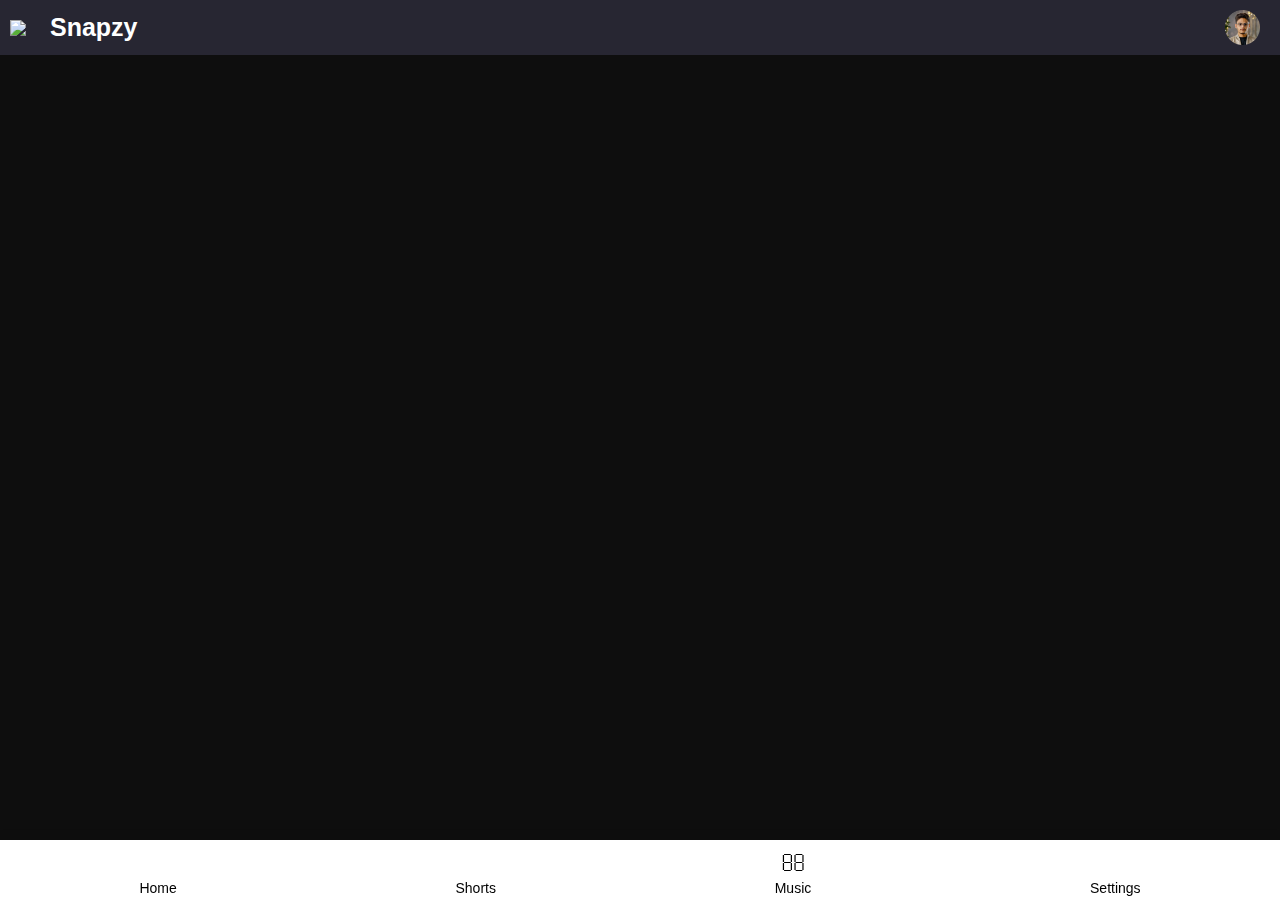
==== shorts.html @ 7f43548d "Add files via upload" ====
<!DOCTYPE html>
<html lang="en">

<head>
    <meta charset="UTF-8">
    <meta name="viewport" content="width=device-width, initial-scale=1.0">
    <link rel="icon" href="/media/pro.png" type="image/x-icon">
    <title>Snapzy</title>
    <link rel="stylesheet" href="/css/styles.css">
    <link rel="stylesheet" href="/css/font-style.css">
</head>

<body>
    <header>
        <img src="/media/logo.png">
        <h1>Snapzy</h1>
        <div class="nav-pro-container">
            <div class="pro">
                <img src="/media/pro.png" alt="User Profile" id="openRegister">
            </div>
        </div>
    </header>

    <div id="shortsContainer">
        <div id="shortsList"></div>
    </div>

    <!--Footer icons Home, library, playlist, settins -->
    <div class="mobile-footer">
        <div class="footer-item">
            <a href="index.html" class="fa fa-home"></a>
            <p>Home</p>
        </div>
        <div class="footer-item">
            <a href="shorts.html" class="fa fa-play-circle"></a>
            <p>Shorts</p>
        </div>
        <div class="footer-item">
            <a href="#music" class="fa fa-music"></a>
            <p>Music</p>
        </div>
        <div class="footer-item">
            <a href="#settings-popup" id="footer-set-btn" class="fa fa-cog"></a>
            <p>Settings</p>
        </div>
    </div>
    <!------------Shorts---------->
    <script>
        let currentIndex = 0;
        let players = [];
    
        // Load YouTube API
        function loadYouTubeAPI() {
            const tag = document.createElement('script');
            tag.src = "https://www.youtube.com/iframe_api";
            document.body.appendChild(tag);
        }
    
        // YouTube API callback
        function onYouTubeIframeAPIReady() {
            fetchYouTubeShorts();
        }
    
        async function fetchYouTubeShorts() {
            const apiKey = "AIzaSyCZvjOvisP6rWfj-1r4QE9LRswuH4ak4x4";
            const url = `https://www.googleapis.com/youtube/v3/search?part=snippet&q=shorts&type=video&maxResults=10&videoDuration=short&key=${apiKey}`;
    
            try {
                const response = await fetch(url);
                const data = await response.json();
                if (data.items && data.items.length > 0) {
                    renderShorts(data.items);
                } else {
                    document.getElementById("shortsList").innerHTML = "<p>No shorts found.</p>";
                }
            } catch (error) {
                console.error("API error:", error);
            }
        }
    
        function renderShorts(videos) {
            const container = document.getElementById("shortsList");
            container.innerHTML = "";
            players = [];
    
            videos.forEach((video, index) => {
                const videoId = video.id.videoId;
                const div = document.createElement("div");
                div.className = "short-item";
    
                const iframe = document.createElement("div");
                iframe.id = `player${index}`;
                div.appendChild(iframe);
                container.appendChild(div);
    
                // Player creation
                const player = new YT.Player(`player${index}`, {
                    videoId: videoId,
                    playerVars: {
                        autoplay: 0,
                        controls: 1,
                        rel: 0,
                        showinfo: 0,
                    },
                    events: {
                        onReady: () => {
                            if (index === 0) player.playVideo();
                        }
                    }
                });
    
                players.push(player);
            });
        }
    
        function scrollToShort(index) {
            if (index < 0 || index >= players.length) return;
    
            document.getElementById(`player${index}`).parentElement.scrollIntoView({
                behavior: "smooth",
                block: "start"
            });
    
            // Pause all
            players.forEach((p, i) => {
                try {
                    if (i === index) {
                        p.playVideo();
                    } else {
                        p.pauseVideo();
                    }
                } catch (e) {}
            });
    
            currentIndex = index;
        }
    
        document.addEventListener("keydown", function (event) {
            if (event.key === "ArrowDown") {
                scrollToShort(currentIndex + 1);
            } else if (event.key === "ArrowUp") {
                scrollToShort(currentIndex - 1);
            }
        });
    
        // Load YouTube API on DOM Ready
        document.addEventListener("DOMContentLoaded", () => {
            loadYouTubeAPI();
        });
    </script>
    
    

    <script src="/js/mp4.js"></script>
    <script src="/js/footer-popup.js"></script>

    <script>
        if (window.jQuery) {
            delete window.jQuery;
        }
    </script>
    <script src="https://code.jquery.com/jquery-3.6.4.min.js"></script>

</body>

</html>
---- css/styles.css ----
/* General Styles */

* {
    box-sizing: border-box;
    font-family: Arial, sans-serif;
}

body {
    font-family: Arial, sans-serif;
    margin: 0;
    padding: 0;
    height: 100%;
    background-color: rgba(0, 0, 0, 0.945);
    color: rgb(255, 255, 255);
    overflow: auto;
    overflow-y: scroll;
}

/* Header Styles */
header {
    background-color: #272632;
    width: 100%;
    top: 0;
    color: #fff;
    padding: 10px;
    display: flex;
    position: fixed;
    align-items: center;
    z-index: 2;
    justify-content: space-between;
    /* Elements ko evenly space karega */
}

header img {
    width: 40px;
}

header h1 {
    margin: 0;
    font-size: 25px;
}

.nav-pro-container {
    display: flex;
    align-items: center;
    margin-left: auto;
    /* Moves nav and profile image to the right */
}

nav {
    display: flex;
    padding: 0 10px;
}

nav a {
    color: #000;
    text-decoration: none;
    margin-left: 10px;
    border-radius: 7px 0;
    background-color: #fff;
    padding: 5px 13px;
}

nav a:hover {
    color: #fff;
    background-color: #0033ff;
}

.pro {
    cursor: pointer;
    display: flex;
    align-items: center;
}

.pro img {
    width: 35px;
    margin-left: 10px;
    margin-right: 10px;
}

@media (max-width: 768px) {
    nav a {
        display: none;
    }
}

/*-----Footer icons Home, library, playlist, settins -----*/
.mobile-footer {
    position: fixed;
    display: flex;
    bottom: -1px;
    left: 0;
    width: 100%;
    background: #fff;
    justify-content: space-around;
    align-items: center;
    padding: 10px 0;
    box-shadow: 0 -2px 10px rgba(0, 0, 0, 0.1);
    z-index: 2;
}

.footer-item {
    text-align: center;
    color: #000;
    font-size: 14px;
}

.footer-item a {
    text-decoration: none;
    color: #000;
    font-size: 25px;
    margin-bottom: 0px;
}

.footer-item p {
    margin-top: 5px;
    margin-bottom: -5px;
}

.popup {
    display: none;
    position: fixed;
    top: 305px;
    right: -30px;
    transform: translate(-50%, -50%);
    background: #222;
    color: white;
    padding: 20px;
    border-radius: 8px;
    box-shadow: 0px 0px 10px rgba(0, 0, 0, 0.5);
    z-index: 1000;
}

/* --------Mobile Only----------- */
@media (min-width: 768px) {
    .mobile-footer {
        display: 1;
    }

    .popup {
        width: 350px;
        max-width: 100%;
        margin-top: 10%;
        left: 180px;
    }

    .control-knob {
        display: inline-block;
        margin: 8px;
    }

    .equalizer-slider {
        display: flex;
        flex-direction: column;
        text-align: center;
        align-items: center;
    }

}

/* --------------Footer Styles------------------ */
.footer-container {
    background-color: #272632;
    color: #fff;
    padding: 30 0px;
    margin-bottom: 0px;
    text-align: center;
    font-family: Arial, sans-serif;
}

.footer-bottom {
    display: flex;
    flex-direction: column;
    align-items: center;
    justify-content: center;
    border-top: 2px solid #0033ff;
    border-bottom: 2px solid #0033ff;
    padding-top: 20px;
    padding-bottom: 20px;
    position: relative;
}

.social-icons {
    display: flex;
    gap: 35px;
    margin: 10px 0;
    font-size: 24px;
    transition: color 0.3s;
}

.social-icon {
    color: #fff;
}

.social-icon:hover {
    color: #0033ff;
}

.copyright {
    font-size: 14px;
    text-align: center;
    color: #696161;
}

.back-to-top {
    background-color: #0033ff;
    color: #fff;
    border: none;
    border-radius: 50%;
    width: 40px;
    height: 40px;
    font-size: 20px;
    cursor: pointer;
    position: fixed;
    bottom: 20px;
    right: 20px;
    display: none;
    transition: opacity 0.3s;
}

.back-to-top:hover {
    background-color: #fff;
    color: #ff8c00;
}

@media (max-width: 768px) {
    .footer-container {
        margin-bottom: 0px;
        padding: 0 0px;
    }

    .copyright {
        white-space: normal;
        word-wrap: break-word;
        max-width: 80%;
        margin: 0 auto;
    }
}

/* --------------Popup botton settins-----------------*/
#settings-popup {
    position: fixed;
    top: 0;
    left: 0;
    width: 100%;
    height: 100%;
    background: rgba(0, 0, 0, 0.7);
    display: none;
    justify-content: center;
    align-items: center;
    z-index: 999;
}

.popup-content {
    background: white;
    padding: 20px;
    border-radius: 10px;
    width: 90%;
    max-width: 300px;
    text-align: center;
}


/* --------------mp4-----------------*/
#searchContainer {
    position: relative;
    max-width: auto;
    display: flex;
    margin: 20px;
    margin-top: 90px;
    justify-content: center;
}

#searchQuery {
    width: 65%;
    padding: 10px 15px;
    border-radius: 25px;
    border: 1px solid #ccc;
    font-size: 16px;
}

#searchButton {
    background: transparent;
    border: none;
    color: rgb(0, 0, 0);
    padding: 10px;
    border-radius: 50%;
    cursor: pointer;
    margin-left: -40px;
    display: flex;
    width: 40px;
    height: 40px;
}

#searchButton i {
    font-size: 18px;
}

.searchResults {
    text-align: center;
}

#videoResults {
    position: relative;
    text-align: center;
    margin-top: 20px;
    margin: 20px;
}

iframe {
    width: 60%;
    height: 400px;
    border-radius: 10px;
    box-shadow: 0px 4px 10px rgba(255, 255, 255, 0.2);
}

.video-overlay {
    position: absolute;
    top: 0;
    left: 0;
    width: 10%;
    height: 10%;
    background: rgba(0, 0, 0, 0.6);
    display: flex;
    justify-content: center;
    align-items: center;
    color: white;
    font-size: 20px;
}

.video-item {
    display: flex;
    align-items: center;
    margin: 10px 50px;
    cursor: pointer;
}

.video-item img {
    width: 120px;
    height: 80px;
    margin-right: 10px;
    border-radius: 5px;
}

.video-item p {
    text-align: left;
    font-size: 14px;
    color: rgb(255, 255, 255);
}

#loadMoreBtn {
    display: none;
    background-color: #007bff;
    color: white;
    padding: 6px;
    cursor: pointer;
    border-radius: 20px;
    margin: 20px auto;
    display: block;
}

#loadMoreBtn:hover {
    background-color: #0056b3;
    color: black;
}

@media (max-width: 768px) {
    #searchQuery {
        width: 100%;
    }

    iframe {
        width: 100%;
        height: 600px;
        max-height: 100%;
    }

    .video-item {
        align-items: start;
        margin: 10px 0;
    }

    .video-item p {
        max-height: 67px;
        overflow: hidden;
        margin-top: 5px;
    }
}

/* --------------Shorts-----------------*/
#shortsContainer {
    width: 100%;
    max-width: 400px;
    overflow-y: scroll;
    height: auto;
    border-radius: 10px;
    color: white;
    padding: 10px;
    text-align: center;
    margin: 50px auto;
}

#shortsList {
    display: flex;
    flex-direction: column;
    align-items: center;
    scroll-snap-type: y mandatory;
}

.short-item {
    margin-bottom: 20px;
    width: 100%;
    scroll-snap-align: center;
}
---- css/font-style.css ----
/*!
 *  Font Awesome 4.7.0 by @davegandy - http://fontawesome.io - @fontawesome
 *  License - http://fontawesome.io/license (Font: SIL OFL 1.1, CSS: MIT License)
 */
 @font-face {
    font-family: 'FontAwesome';
    src: url('/fonts/fontawesome-webfont.eot?v=4.7.0');
    src: url('/fonts/fontawesome-webfont.eot?#iefix&v=4.7.0') format('embedded-opentype'), 
         url('/fonts/fontawesome-webfont.woff2') format('woff2'), 
         url('./fonts/fontawesome-webfont.woff') format('woff'), 
         url('/fonts/fontawesome-webfont.ttf') format('truetype'), 
         url('./fonts/fontawesome-webfont.svg?v=4.7.0#fontawesomeregular') format('svg');
    font-weight: normal;
    font-style: normal
}

.fa {
    display: inline-block;
    font: normal normal normal 14px/1 FontAwesome;
    font-size: inherit;
    text-rendering: auto;
    -webkit-font-smoothing: antialiased;
    -moz-osx-font-smoothing: grayscale
}

.fa-lg {
    font-size: 1.33333333em;
    line-height: .75em;
    vertical-align: -15%
}

.fa-2x {
    font-size: 2em
}

.fa-3x {
    font-size: 3em
}

.fa-4x {
    font-size: 4em
}

.fa-5x {
    font-size: 5em
}

.fa-fw {
    width: 1.28571429em;
    text-align: center
}

.fa-ul {
    padding-left: 0;
    margin-left: 2.14285714em;
    list-style-type: none
}

.fa-ul>li {
    position: relative
}

.fa-li {
    position: absolute;
    left: -2.14285714em;
    width: 2.14285714em;
    top: .14285714em;
    text-align: center
}

.fa-li.fa-lg {
    left: -1.85714286em
}

.fa-border {
    padding: .2em .25em .15em;
    border: solid .08em #eee;
    border-radius: .1em
}

.fa-pull-left {
    float: left
}

.fa-pull-right {
    float: right
}

.fa.fa-pull-left {
    margin-right: .3em
}

.fa.fa-pull-right {
    margin-left: .3em
}

.pull-right {
    float: right
}

.pull-left {
    float: left
}

.fa.pull-left {
    margin-right: .3em
}

.fa.pull-right {
    margin-left: .3em
}

.fa-spin {
    -webkit-animation: fa-spin 2s infinite linear;
    animation: fa-spin 2s infinite linear
}

.fa-pulse {
    -webkit-animation: fa-spin 1s infinite steps(8);
    animation: fa-spin 1s infinite steps(8)
}

@-webkit-keyframes fa-spin {
    0% {
        -webkit-transform: rotate(0deg);
        transform: rotate(0deg)
    }

    100% {
        -webkit-transform: rotate(359deg);
        transform: rotate(359deg)
    }
}

@keyframes fa-spin {
    0% {
        -webkit-transform: rotate(0deg);
        transform: rotate(0deg)
    }

    100% {
        -webkit-transform: rotate(359deg);
        transform: rotate(359deg)
    }
}

.fa-rotate-90 {
    -ms-filter: "progid:DXImageTransform.Microsoft.BasicImage(rotation=1)";
    -webkit-transform: rotate(90deg);
    -ms-transform: rotate(90deg);
    transform: rotate(90deg)
}

.fa-rotate-180 {
    -ms-filter: "progid:DXImageTransform.Microsoft.BasicImage(rotation=2)";
    -webkit-transform: rotate(180deg);
    -ms-transform: rotate(180deg);
    transform: rotate(180deg)
}

.fa-rotate-270 {
    -ms-filter: "progid:DXImageTransform.Microsoft.BasicImage(rotation=3)";
    -webkit-transform: rotate(270deg);
    -ms-transform: rotate(270deg);
    transform: rotate(270deg)
}

.fa-flip-horizontal {
    -ms-filter: "progid:DXImageTransform.Microsoft.BasicImage(rotation=0, mirror=1)";
    -webkit-transform: scale(-1, 1);
    -ms-transform: scale(-1, 1);
    transform: scale(-1, 1)
}

.fa-flip-vertical {
    -ms-filter: "progid:DXImageTransform.Microsoft.BasicImage(rotation=2, mirror=1)";
    -webkit-transform: scale(1, -1);
    -ms-transform: scale(1, -1);
    transform: scale(1, -1)
}

:root .fa-rotate-90,
:root .fa-rotate-180,
:root .fa-rotate-270,
:root .fa-flip-horizontal,
:root .fa-flip-vertical {
    filter: none
}

.fa-stack {
    position: relative;
    display: inline-block;
    width: 2em;
    height: 2em;
    line-height: 2em;
    vertical-align: middle
}

.fa-stack-1x,
.fa-stack-2x {
    position: absolute;
    left: 0;
    width: 100%;
    text-align: center
}

.fa-stack-1x {
    line-height: inherit
}

.fa-stack-2x {
    font-size: 2em
}

.fa-inverse {
    color: #fff
}

.fa-glass:before {
    content: "\f000"
}

.fa-music:before {
    content: "\f001"
}

.fa-search:before {
    content: "\f002"
}

.fa-envelope-o:before {
    content: "\f003"
}

.fa-heart:before {
    content: "\f004"
}

.fa-star:before {
    content: "\f005"
}

.fa-star-o:before {
    content: "\f006"
}

.fa-user:before {
    content: "\f007"
}

.fa-film:before {
    content: "\f008"
}

.fa-th-large:before {
    content: "\f009"
}

.fa-th:before {
    content: "\f00a"
}

.fa-th-list:before {
    content: "\f00b"
}

.fa-check:before {
    content: "\f00c"
}

.fa-remove:before,
.fa-close:before,
.fa-times:before {
    content: "\f00d"
}

.fa-search-plus:before {
    content: "\f00e"
}

.fa-search-minus:before {
    content: "\f010"
}

.fa-power-off:before {
    content: "\f011"
}

.fa-signal:before {
    content: "\f012"
}

.fa-gear:before,
.fa-cog:before {
    content: "\f013"
}

.fa-trash-o:before {
    content: "\f014"
}

.fa-home:before {
    content: "\f015"
}

.fa-file-o:before {
    content: "\f016"
}

.fa-clock-o:before {
    content: "\f017"
}

.fa-road:before {
    content: "\f018"
}

.fa-download:before {
    content: "\f019"
}

.fa-arrow-circle-o-down:before {
    content: "\f01a"
}

.fa-arrow-circle-o-up:before {
    content: "\f01b"
}

.fa-inbox:before {
    content: "\f01c"
}

.fa-play-circle-o:before {
    content: "\f01d"
}

.fa-rotate-right:before,
.fa-repeat:before {
    content: "\f01e"
}

.fa-refresh:before {
    content: "\f021"
}

.fa-list-alt:before {
    content: "\f022"
}

.fa-lock:before {
    content: "\f023"
}

.fa-flag:before {
    content: "\f024"
}

.fa-headphones:before {
    content: "\f025"
}

.fa-volume-off:before {
    content: "\f026"
}

.fa-volume-down:before {
    content: "\f027"
}

.fa-volume-up:before {
    content: "\f028"
}

.fa-qrcode:before {
    content: "\f029"
}

.fa-barcode:before {
    content: "\f02a"
}

.fa-tag:before {
    content: "\f02b"
}

.fa-tags:before {
    content: "\f02c"
}

.fa-book:before {
    content: "\f02d"
}

.fa-bookmark:before {
    content: "\f02e"
}

.fa-print:before {
    content: "\f02f"
}

.fa-camera:before {
    content: "\f030"
}

.fa-font:before {
    content: "\f031"
}

.fa-bold:before {
    content: "\f032"
}

.fa-italic:before {
    content: "\f033"
}

.fa-text-height:before {
    content: "\f034"
}

.fa-text-width:before {
    content: "\f035"
}

.fa-align-left:before {
    content: "\f036"
}

.fa-align-center:before {
    content: "\f037"
}

.fa-align-right:before {
    content: "\f038"
}

.fa-align-justify:before {
    content: "\f039"
}

.fa-list:before {
    content: "\f03a"
}

.fa-dedent:before,
.fa-outdent:before {
    content: "\f03b"
}

.fa-indent:before {
    content: "\f03c"
}

.fa-video-camera:before {
    content: "\f03d"
}

.fa-photo:before,
.fa-image:before,
.fa-picture-o:before {
    content: "\f03e"
}

.fa-pencil:before {
    content: "\f040"
}

.fa-map-marker:before {
    content: "\f041"
}

.fa-adjust:before {
    content: "\f042"
}

.fa-tint:before {
    content: "\f043"
}

.fa-edit:before,
.fa-pencil-square-o:before {
    content: "\f044"
}

.fa-share-square-o:before {
    content: "\f045"
}

.fa-check-square-o:before {
    content: "\f046"
}

.fa-arrows:before {
    content: "\f047"
}

.fa-step-backward:before {
    content: "\f048"
}

.fa-fast-backward:before {
    content: "\f049"
}

.fa-backward:before {
    content: "\f04a"
}

.fa-play:before {
    content: "\f04b"
}

.fa-pause:before {
    content: "\f04c"
}

.fa-stop:before {
    content: "\f04d"
}

.fa-forward:before {
    content: "\f04e"
}

.fa-fast-forward:before {
    content: "\f050"
}

.fa-step-forward:before {
    content: "\f051"
}

.fa-eject:before {
    content: "\f052"
}

.fa-chevron-left:before {
    content: "\f053"
}

.fa-chevron-right:before {
    content: "\f054"
}

.fa-plus-circle:before {
    content: "\f055"
}

.fa-minus-circle:before {
    content: "\f056"
}

.fa-times-circle:before {
    content: "\f057"
}

.fa-check-circle:before {
    content: "\f058"
}

.fa-question-circle:before {
    content: "\f059"
}

.fa-info-circle:before {
    content: "\f05a"
}

.fa-crosshairs:before {
    content: "\f05b"
}

.fa-times-circle-o:before {
    content: "\f05c"
}

.fa-check-circle-o:before {
    content: "\f05d"
}

.fa-ban:before {
    content: "\f05e"
}

.fa-arrow-left:before {
    content: "\f060"
}

.fa-arrow-right:before {
    content: "\f061"
}

.fa-arrow-up:before {
    content: "\f062"
}

.fa-arrow-down:before {
    content: "\f063"
}

.fa-mail-forward:before,
.fa-share:before {
    content: "\f064"
}

.fa-expand:before {
    content: "\f065"
}

.fa-compress:before {
    content: "\f066"
}

.fa-plus:before {
    content: "\f067"
}

.fa-minus:before {
    content: "\f068"
}

.fa-asterisk:before {
    content: "\f069"
}

.fa-exclamation-circle:before {
    content: "\f06a"
}

.fa-gift:before {
    content: "\f06b"
}

.fa-leaf:before {
    content: "\f06c"
}

.fa-fire:before {
    content: "\f06d"
}

.fa-eye:before {
    content: "\f06e"
}

.fa-eye-slash:before {
    content: "\f070"
}

.fa-warning:before,
.fa-exclamation-triangle:before {
    content: "\f071"
}

.fa-plane:before {
    content: "\f072"
}

.fa-calendar:before {
    content: "\f073"
}

.fa-random:before {
    content: "\f074"
}

.fa-comment:before {
    content: "\f075"
}

.fa-magnet:before {
    content: "\f076"
}

.fa-chevron-up:before {
    content: "\f077"
}

.fa-chevron-down:before {
    content: "\f078"
}

.fa-retweet:before {
    content: "\f079"
}

.fa-shopping-cart:before {
    content: "\f07a"
}

.fa-folder:before {
    content: "\f07b"
}

.fa-folder-open:before {
    content: "\f07c"
}

.fa-arrows-v:before {
    content: "\f07d"
}

.fa-arrows-h:before {
    content: "\f07e"
}

.fa-bar-chart-o:before,
.fa-bar-chart:before {
    content: "\f080"
}

.fa-twitter-square:before {
    content: "\f081"
}

.fa-facebook-square:before {
    content: "\f082"
}

.fa-camera-retro:before {
    content: "\f083"
}

.fa-key:before {
    content: "\f084"
}

.fa-gears:before,
.fa-cogs:before {
    content: "\f085"
}

.fa-comments:before {
    content: "\f086"
}

.fa-thumbs-o-up:before {
    content: "\f087"
}

.fa-thumbs-o-down:before {
    content: "\f088"
}

.fa-star-half:before {
    content: "\f089"
}

.fa-heart-o:before {
    content: "\f08a"
}

.fa-sign-out:before {
    content: "\f08b"
}

.fa-linkedin-square:before {
    content: "\f08c"
}

.fa-thumb-tack:before {
    content: "\f08d"
}

.fa-external-link:before {
    content: "\f08e"
}

.fa-sign-in:before {
    content: "\f090"
}

.fa-trophy:before {
    content: "\f091"
}

.fa-github-square:before {
    content: "\f092"
}

.fa-upload:before {
    content: "\f093"
}

.fa-lemon-o:before {
    content: "\f094"
}

.fa-phone:before {
    content: "\f095"
}

.fa-square-o:before {
    content: "\f096"
}

.fa-bookmark-o:before {
    content: "\f097"
}

.fa-phone-square:before {
    content: "\f098"
}

.fa-twitter:before {
    content: "\f099"
}

.fa-facebook-f:before,
.fa-facebook:before {
    content: "\f09a"
}

.fa-github:before {
    content: "\f09b"
}

.fa-unlock:before {
    content: "\f09c"
}

.fa-credit-card:before {
    content: "\f09d"
}

.fa-feed:before,
.fa-rss:before {
    content: "\f09e"
}

.fa-hdd-o:before {
    content: "\f0a0"
}

.fa-bullhorn:before {
    content: "\f0a1"
}

.fa-bell:before {
    content: "\f0f3"
}

.fa-certificate:before {
    content: "\f0a3"
}

.fa-hand-o-right:before {
    content: "\f0a4"
}

.fa-hand-o-left:before {
    content: "\f0a5"
}

.fa-hand-o-up:before {
    content: "\f0a6"
}

.fa-hand-o-down:before {
    content: "\f0a7"
}

.fa-arrow-circle-left:before {
    content: "\f0a8"
}

.fa-arrow-circle-right:before {
    content: "\f0a9"
}

.fa-arrow-circle-up:before {
    content: "\f0aa"
}

.fa-arrow-circle-down:before {
    content: "\f0ab"
}

.fa-globe:before {
    content: "\f0ac"
}

.fa-wrench:before {
    content: "\f0ad"
}

.fa-tasks:before {
    content: "\f0ae"
}

.fa-filter:before {
    content: "\f0b0"
}

.fa-briefcase:before {
    content: "\f0b1"
}

.fa-arrows-alt:before {
    content: "\f0b2"
}

.fa-group:before,
.fa-users:before {
    content: "\f0c0"
}

.fa-chain:before,
.fa-link:before {
    content: "\f0c1"
}

.fa-cloud:before {
    content: "\f0c2"
}

.fa-flask:before {
    content: "\f0c3"
}

.fa-cut:before,
.fa-scissors:before {
    content: "\f0c4"
}

.fa-copy:before,
.fa-files-o:before {
    content: "\f0c5"
}

.fa-paperclip:before {
    content: "\f0c6"
}

.fa-save:before,
.fa-floppy-o:before {
    content: "\f0c7"
}

.fa-square:before {
    content: "\f0c8"
}

.fa-navicon:before,
.fa-reorder:before,
.fa-bars:before {
    content: "\f0c9"
}

.fa-list-ul:before {
    content: "\f0ca"
}

.fa-list-ol:before {
    content: "\f0cb"
}

.fa-strikethrough:before {
    content: "\f0cc"
}

.fa-underline:before {
    content: "\f0cd"
}

.fa-table:before {
    content: "\f0ce"
}

.fa-magic:before {
    content: "\f0d0"
}

.fa-truck:before {
    content: "\f0d1"
}

.fa-pinterest:before {
    content: "\f0d2"
}

.fa-pinterest-square:before {
    content: "\f0d3"
}

.fa-google-plus-square:before {
    content: "\f0d4"
}

.fa-google-plus:before {
    content: "\f0d5"
}

.fa-money:before {
    content: "\f0d6"
}

.fa-caret-down:before {
    content: "\f0d7"
}

.fa-caret-up:before {
    content: "\f0d8"
}

.fa-caret-left:before {
    content: "\f0d9"
}

.fa-caret-right:before {
    content: "\f0da"
}

.fa-columns:before {
    content: "\f0db"
}

.fa-unsorted:before,
.fa-sort:before {
    content: "\f0dc"
}

.fa-sort-down:before,
.fa-sort-desc:before {
    content: "\f0dd"
}

.fa-sort-up:before,
.fa-sort-asc:before {
    content: "\f0de"
}

.fa-envelope:before {
    content: "\f0e0"
}

.fa-linkedin:before {
    content: "\f0e1"
}

.fa-rotate-left:before,
.fa-undo:before {
    content: "\f0e2"
}

.fa-legal:before,
.fa-gavel:before {
    content: "\f0e3"
}

.fa-dashboard:before,
.fa-tachometer:before {
    content: "\f0e4"
}

.fa-comment-o:before {
    content: "\f0e5"
}

.fa-comments-o:before {
    content: "\f0e6"
}

.fa-flash:before,
.fa-bolt:before {
    content: "\f0e7"
}

.fa-sitemap:before {
    content: "\f0e8"
}

.fa-umbrella:before {
    content: "\f0e9"
}

.fa-paste:before,
.fa-clipboard:before {
    content: "\f0ea"
}

.fa-lightbulb-o:before {
    content: "\f0eb"
}

.fa-exchange:before {
    content: "\f0ec"
}

.fa-cloud-download:before {
    content: "\f0ed"
}

.fa-cloud-upload:before {
    content: "\f0ee"
}

.fa-user-md:before {
    content: "\f0f0"
}

.fa-stethoscope:before {
    content: "\f0f1"
}

.fa-suitcase:before {
    content: "\f0f2"
}

.fa-bell-o:before {
    content: "\f0a2"
}

.fa-coffee:before {
    content: "\f0f4"
}

.fa-cutlery:before {
    content: "\f0f5"
}

.fa-file-text-o:before {
    content: "\f0f6"
}

.fa-building-o:before {
    content: "\f0f7"
}

.fa-hospital-o:before {
    content: "\f0f8"
}

.fa-ambulance:before {
    content: "\f0f9"
}

.fa-medkit:before {
    content: "\f0fa"
}

.fa-fighter-jet:before {
    content: "\f0fb"
}

.fa-beer:before {
    content: "\f0fc"
}

.fa-h-square:before {
    content: "\f0fd"
}

.fa-plus-square:before {
    content: "\f0fe"
}

.fa-angle-double-left:before {
    content: "\f100"
}

.fa-angle-double-right:before {
    content: "\f101"
}

.fa-angle-double-up:before {
    content: "\f102"
}

.fa-angle-double-down:before {
    content: "\f103"
}

.fa-angle-left:before {
    content: "\f104"
}

.fa-angle-right:before {
    content: "\f105"
}

.fa-angle-up:before {
    content: "\f106"
}

.fa-angle-down:before {
    content: "\f107"
}

.fa-desktop:before {
    content: "\f108"
}

.fa-laptop:before {
    content: "\f109"
}

.fa-tablet:before {
    content: "\f10a"
}

.fa-mobile-phone:before,
.fa-mobile:before {
    content: "\f10b"
}

.fa-circle-o:before {
    content: "\f10c"
}

.fa-quote-left:before {
    content: "\f10d"
}

.fa-quote-right:before {
    content: "\f10e"
}

.fa-spinner:before {
    content: "\f110"
}

.fa-circle:before {
    content: "\f111"
}

.fa-mail-reply:before,
.fa-reply:before {
    content: "\f112"
}

.fa-github-alt:before {
    content: "\f113"
}

.fa-folder-o:before {
    content: "\f114"
}

.fa-folder-open-o:before {
    content: "\f115"
}

.fa-smile-o:before {
    content: "\f118"
}

.fa-frown-o:before {
    content: "\f119"
}

.fa-meh-o:before {
    content: "\f11a"
}

.fa-gamepad:before {
    content: "\f11b"
}

.fa-keyboard-o:before {
    content: "\f11c"
}

.fa-flag-o:before {
    content: "\f11d"
}

.fa-flag-checkered:before {
    content: "\f11e"
}

.fa-terminal:before {
    content: "\f120"
}

.fa-code:before {
    content: "\f121"
}

.fa-mail-reply-all:before,
.fa-reply-all:before {
    content: "\f122"
}

.fa-star-half-empty:before,
.fa-star-half-full:before,
.fa-star-half-o:before {
    content: "\f123"
}

.fa-location-arrow:before {
    content: "\f124"
}

.fa-crop:before {
    content: "\f125"
}

.fa-code-fork:before {
    content: "\f126"
}

.fa-unlink:before,
.fa-chain-broken:before {
    content: "\f127"
}

.fa-question:before {
    content: "\f128"
}

.fa-info:before {
    content: "\f129"
}

.fa-exclamation:before {
    content: "\f12a"
}

.fa-superscript:before {
    content: "\f12b"
}

.fa-subscript:before {
    content: "\f12c"
}

.fa-eraser:before {
    content: "\f12d"
}

.fa-puzzle-piece:before {
    content: "\f12e"
}

.fa-microphone:before {
    content: "\f130"
}

.fa-microphone-slash:before {
    content: "\f131"
}

.fa-shield:before {
    content: "\f132"
}

.fa-calendar-o:before {
    content: "\f133"
}

.fa-fire-extinguisher:before {
    content: "\f134"
}

.fa-rocket:before {
    content: "\f135"
}

.fa-maxcdn:before {
    content: "\f136"
}

.fa-chevron-circle-left:before {
    content: "\f137"
}

.fa-chevron-circle-right:before {
    content: "\f138"
}

.fa-chevron-circle-up:before {
    content: "\f139"
}

.fa-chevron-circle-down:before {
    content: "\f13a"
}

.fa-html5:before {
    content: "\f13b"
}

.fa-css3:before {
    content: "\f13c"
}

.fa-anchor:before {
    content: "\f13d"
}

.fa-unlock-alt:before {
    content: "\f13e"
}

.fa-bullseye:before {
    content: "\f140"
}

.fa-ellipsis-h:before {
    content: "\f141"
}

.fa-ellipsis-v:before {
    content: "\f142"
}

.fa-rss-square:before {
    content: "\f143"
}

.fa-play-circle:before {
    content: "\f144"
}

.fa-ticket:before {
    content: "\f145"
}

.fa-minus-square:before {
    content: "\f146"
}

.fa-minus-square-o:before {
    content: "\f147"
}

.fa-level-up:before {
    content: "\f148"
}

.fa-level-down:before {
    content: "\f149"
}

.fa-check-square:before {
    content: "\f14a"
}

.fa-pencil-square:before {
    content: "\f14b"
}

.fa-external-link-square:before {
    content: "\f14c"
}

.fa-share-square:before {
    content: "\f14d"
}

.fa-compass:before {
    content: "\f14e"
}

.fa-toggle-down:before,
.fa-caret-square-o-down:before {
    content: "\f150"
}

.fa-toggle-up:before,
.fa-caret-square-o-up:before {
    content: "\f151"
}

.fa-toggle-right:before,
.fa-caret-square-o-right:before {
    content: "\f152"
}

.fa-euro:before,
.fa-eur:before {
    content: "\f153"
}

.fa-gbp:before {
    content: "\f154"
}

.fa-dollar:before,
.fa-usd:before {
    content: "\f155"
}

.fa-rupee:before,
.fa-inr:before {
    content: "\f156"
}

.fa-cny:before,
.fa-rmb:before,
.fa-yen:before,
.fa-jpy:before {
    content: "\f157"
}

.fa-ruble:before,
.fa-rouble:before,
.fa-rub:before {
    content: "\f158"
}

.fa-won:before,
.fa-krw:before {
    content: "\f159"
}

.fa-bitcoin:before,
.fa-btc:before {
    content: "\f15a"
}

.fa-file:before {
    content: "\f15b"
}

.fa-file-text:before {
    content: "\f15c"
}

.fa-sort-alpha-asc:before {
    content: "\f15d"
}

.fa-sort-alpha-desc:before {
    content: "\f15e"
}

.fa-sort-amount-asc:before {
    content: "\f160"
}

.fa-sort-amount-desc:before {
    content: "\f161"
}

.fa-sort-numeric-asc:before {
    content: "\f162"
}

.fa-sort-numeric-desc:before {
    content: "\f163"
}

.fa-thumbs-up:before {
    content: "\f164"
}

.fa-thumbs-down:before {
    content: "\f165"
}

.fa-youtube-square:before {
    content: "\f166"
}

.fa-youtube:before {
    content: "\f167"
}

.fa-xing:before {
    content: "\f168"
}

.fa-xing-square:before {
    content: "\f169"
}

.fa-youtube-play:before {
    content: "\f16a"
}

.fa-dropbox:before {
    content: "\f16b"
}

.fa-stack-overflow:before {
    content: "\f16c"
}

.fa-instagram:before {
    content: "\f16d"
}

.fa-flickr:before {
    content: "\f16e"
}

.fa-adn:before {
    content: "\f170"
}

.fa-bitbucket:before {
    content: "\f171"
}

.fa-bitbucket-square:before {
    content: "\f172"
}

.fa-tumblr:before {
    content: "\f173"
}

.fa-tumblr-square:before {
    content: "\f174"
}

.fa-long-arrow-down:before {
    content: "\f175"
}

.fa-long-arrow-up:before {
    content: "\f176"
}

.fa-long-arrow-left:before {
    content: "\f177"
}

.fa-long-arrow-right:before {
    content: "\f178"
}

.fa-apple:before {
    content: "\f179"
}

.fa-windows:before {
    content: "\f17a"
}

.fa-android:before {
    content: "\f17b"
}

.fa-linux:before {
    content: "\f17c"
}

.fa-dribbble:before {
    content: "\f17d"
}

.fa-skype:before {
    content: "\f17e"
}

.fa-foursquare:before {
    content: "\f180"
}

.fa-trello:before {
    content: "\f181"
}

.fa-female:before {
    content: "\f182"
}

.fa-male:before {
    content: "\f183"
}

.fa-gittip:before,
.fa-gratipay:before {
    content: "\f184"
}

.fa-sun-o:before {
    content: "\f185"
}

.fa-moon-o:before {
    content: "\f186"
}

.fa-archive:before {
    content: "\f187"
}

.fa-bug:before {
    content: "\f188"
}

.fa-vk:before {
    content: "\f189"
}

.fa-weibo:before {
    content: "\f18a"
}

.fa-renren:before {
    content: "\f18b"
}

.fa-pagelines:before {
    content: "\f18c"
}

.fa-stack-exchange:before {
    content: "\f18d"
}

.fa-arrow-circle-o-right:before {
    content: "\f18e"
}

.fa-arrow-circle-o-left:before {
    content: "\f190"
}

.fa-toggle-left:before,
.fa-caret-square-o-left:before {
    content: "\f191"
}

.fa-dot-circle-o:before {
    content: "\f192"
}

.fa-wheelchair:before {
    content: "\f193"
}

.fa-vimeo-square:before {
    content: "\f194"
}

.fa-turkish-lira:before,
.fa-try:before {
    content: "\f195"
}

.fa-plus-square-o:before {
    content: "\f196"
}

.fa-space-shuttle:before {
    content: "\f197"
}

.fa-slack:before {
    content: "\f198"
}

.fa-envelope-square:before {
    content: "\f199"
}

.fa-wordpress:before {
    content: "\f19a"
}

.fa-openid:before {
    content: "\f19b"
}

.fa-institution:before,
.fa-bank:before,
.fa-university:before {
    content: "\f19c"
}

.fa-mortar-board:before,
.fa-graduation-cap:before {
    content: "\f19d"
}

.fa-yahoo:before {
    content: "\f19e"
}

.fa-google:before {
    content: "\f1a0"
}

.fa-reddit:before {
    content: "\f1a1"
}

.fa-reddit-square:before {
    content: "\f1a2"
}

.fa-stumbleupon-circle:before {
    content: "\f1a3"
}

.fa-stumbleupon:before {
    content: "\f1a4"
}

.fa-delicious:before {
    content: "\f1a5"
}

.fa-digg:before {
    content: "\f1a6"
}

.fa-pied-piper-pp:before {
    content: "\f1a7"
}

.fa-pied-piper-alt:before {
    content: "\f1a8"
}

.fa-drupal:before {
    content: "\f1a9"
}

.fa-joomla:before {
    content: "\f1aa"
}

.fa-language:before {
    content: "\f1ab"
}

.fa-fax:before {
    content: "\f1ac"
}

.fa-building:before {
    content: "\f1ad"
}

.fa-child:before {
    content: "\f1ae"
}

.fa-paw:before {
    content: "\f1b0"
}

.fa-spoon:before {
    content: "\f1b1"
}

.fa-cube:before {
    content: "\f1b2"
}

.fa-cubes:before {
    content: "\f1b3"
}

.fa-behance:before {
    content: "\f1b4"
}

.fa-behance-square:before {
    content: "\f1b5"
}

.fa-steam:before {
    content: "\f1b6"
}

.fa-steam-square:before {
    content: "\f1b7"
}

.fa-recycle:before {
    content: "\f1b8"
}

.fa-automobile:before,
.fa-car:before {
    content: "\f1b9"
}

.fa-cab:before,
.fa-taxi:before {
    content: "\f1ba"
}

.fa-tree:before {
    content: "\f1bb"
}

.fa-spotify:before {
    content: "\f1bc"
}

.fa-deviantart:before {
    content: "\f1bd"
}

.fa-soundcloud:before {
    content: "\f1be"
}

.fa-database:before {
    content: "\f1c0"
}

.fa-file-pdf-o:before {
    content: "\f1c1"
}

.fa-file-word-o:before {
    content: "\f1c2"
}

.fa-file-excel-o:before {
    content: "\f1c3"
}

.fa-file-powerpoint-o:before {
    content: "\f1c4"
}

.fa-file-photo-o:before,
.fa-file-picture-o:before,
.fa-file-image-o:before {
    content: "\f1c5"
}

.fa-file-zip-o:before,
.fa-file-archive-o:before {
    content: "\f1c6"
}

.fa-file-sound-o:before,
.fa-file-audio-o:before {
    content: "\f1c7"
}

.fa-file-movie-o:before,
.fa-file-video-o:before {
    content: "\f1c8"
}

.fa-file-code-o:before {
    content: "\f1c9"
}

.fa-vine:before {
    content: "\f1ca"
}

.fa-codepen:before {
    content: "\f1cb"
}

.fa-jsfiddle:before {
    content: "\f1cc"
}

.fa-life-bouy:before,
.fa-life-buoy:before,
.fa-life-saver:before,
.fa-support:before,
.fa-life-ring:before {
    content: "\f1cd"
}

.fa-circle-o-notch:before {
    content: "\f1ce"
}

.fa-ra:before,
.fa-resistance:before,
.fa-rebel:before {
    content: "\f1d0"
}

.fa-ge:before,
.fa-empire:before {
    content: "\f1d1"
}

.fa-git-square:before {
    content: "\f1d2"
}

.fa-git:before {
    content: "\f1d3"
}

.fa-y-combinator-square:before,
.fa-yc-square:before,
.fa-hacker-news:before {
    content: "\f1d4"
}

.fa-tencent-weibo:before {
    content: "\f1d5"
}

.fa-qq:before {
    content: "\f1d6"
}

.fa-wechat:before,
.fa-weixin:before {
    content: "\f1d7"
}

.fa-send:before,
.fa-paper-plane:before {
    content: "\f1d8"
}

.fa-send-o:before,
.fa-paper-plane-o:before {
    content: "\f1d9"
}

.fa-history:before {
    content: "\f1da"
}

.fa-circle-thin:before {
    content: "\f1db"
}

.fa-header:before {
    content: "\f1dc"
}

.fa-paragraph:before {
    content: "\f1dd"
}

.fa-sliders:before {
    content: "\f1de"
}

.fa-share-alt:before {
    content: "\f1e0"
}

.fa-share-alt-square:before {
    content: "\f1e1"
}

.fa-bomb:before {
    content: "\f1e2"
}

.fa-soccer-ball-o:before,
.fa-futbol-o:before {
    content: "\f1e3"
}

.fa-tty:before {
    content: "\f1e4"
}

.fa-binoculars:before {
    content: "\f1e5"
}

.fa-plug:before {
    content: "\f1e6"
}

.fa-slideshare:before {
    content: "\f1e7"
}

.fa-twitch:before {
    content: "\f1e8"
}

.fa-yelp:before {
    content: "\f1e9"
}

.fa-newspaper-o:before {
    content: "\f1ea"
}

.fa-wifi:before {
    content: "\f1eb"
}

.fa-calculator:before {
    content: "\f1ec"
}

.fa-paypal:before {
    content: "\f1ed"
}

.fa-google-wallet:before {
    content: "\f1ee"
}

.fa-cc-visa:before {
    content: "\f1f0"
}

.fa-cc-mastercard:before {
    content: "\f1f1"
}

.fa-cc-discover:before {
    content: "\f1f2"
}

.fa-cc-amex:before {
    content: "\f1f3"
}

.fa-cc-paypal:before {
    content: "\f1f4"
}

.fa-cc-stripe:before {
    content: "\f1f5"
}

.fa-bell-slash:before {
    content: "\f1f6"
}

.fa-bell-slash-o:before {
    content: "\f1f7"
}

.fa-trash:before {
    content: "\f1f8"
}

.fa-copyright:before {
    content: "\f1f9"
}

.fa-at:before {
    content: "\f1fa"
}

.fa-eyedropper:before {
    content: "\f1fb"
}

.fa-paint-brush:before {
    content: "\f1fc"
}

.fa-birthday-cake:before {
    content: "\f1fd"
}

.fa-area-chart:before {
    content: "\f1fe"
}

.fa-pie-chart:before {
    content: "\f200"
}

.fa-line-chart:before {
    content: "\f201"
}

.fa-lastfm:before {
    content: "\f202"
}

.fa-lastfm-square:before {
    content: "\f203"
}

.fa-toggle-off:before {
    content: "\f204"
}

.fa-toggle-on:before {
    content: "\f205"
}

.fa-bicycle:before {
    content: "\f206"
}

.fa-bus:before {
    content: "\f207"
}

.fa-ioxhost:before {
    content: "\f208"
}

.fa-angellist:before {
    content: "\f209"
}

.fa-cc:before {
    content: "\f20a"
}

.fa-shekel:before,
.fa-sheqel:before,
.fa-ils:before {
    content: "\f20b"
}

.fa-meanpath:before {
    content: "\f20c"
}

.fa-buysellads:before {
    content: "\f20d"
}

.fa-connectdevelop:before {
    content: "\f20e"
}

.fa-dashcube:before {
    content: "\f210"
}

.fa-forumbee:before {
    content: "\f211"
}

.fa-leanpub:before {
    content: "\f212"
}

.fa-sellsy:before {
    content: "\f213"
}

.fa-shirtsinbulk:before {
    content: "\f214"
}

.fa-simplybuilt:before {
    content: "\f215"
}

.fa-skyatlas:before {
    content: "\f216"
}

.fa-cart-plus:before {
    content: "\f217"
}

.fa-cart-arrow-down:before {
    content: "\f218"
}

.fa-diamond:before {
    content: "\f219"
}

.fa-ship:before {
    content: "\f21a"
}

.fa-user-secret:before {
    content: "\f21b"
}

.fa-motorcycle:before {
    content: "\f21c"
}

.fa-street-view:before {
    content: "\f21d"
}

.fa-heartbeat:before {
    content: "\f21e"
}

.fa-venus:before {
    content: "\f221"
}

.fa-mars:before {
    content: "\f222"
}

.fa-mercury:before {
    content: "\f223"
}

.fa-intersex:before,
.fa-transgender:before {
    content: "\f224"
}

.fa-transgender-alt:before {
    content: "\f225"
}

.fa-venus-double:before {
    content: "\f226"
}

.fa-mars-double:before {
    content: "\f227"
}

.fa-venus-mars:before {
    content: "\f228"
}

.fa-mars-stroke:before {
    content: "\f229"
}

.fa-mars-stroke-v:before {
    content: "\f22a"
}

.fa-mars-stroke-h:before {
    content: "\f22b"
}

.fa-neuter:before {
    content: "\f22c"
}

.fa-genderless:before {
    content: "\f22d"
}

.fa-facebook-official:before {
    content: "\f230"
}

.fa-pinterest-p:before {
    content: "\f231"
}

.fa-whatsapp:before {
    content: "\f232"
}

.fa-server:before {
    content: "\f233"
}

.fa-user-plus:before {
    content: "\f234"
}

.fa-user-times:before {
    content: "\f235"
}

.fa-hotel:before,
.fa-bed:before {
    content: "\f236"
}

.fa-viacoin:before {
    content: "\f237"
}

.fa-train:before {
    content: "\f238"
}

.fa-subway:before {
    content: "\f239"
}

.fa-medium:before {
    content: "\f23a"
}

.fa-yc:before,
.fa-y-combinator:before {
    content: "\f23b"
}

.fa-optin-monster:before {
    content: "\f23c"
}

.fa-opencart:before {
    content: "\f23d"
}

.fa-expeditedssl:before {
    content: "\f23e"
}

.fa-battery-4:before,
.fa-battery:before,
.fa-battery-full:before {
    content: "\f240"
}

.fa-battery-3:before,
.fa-battery-three-quarters:before {
    content: "\f241"
}

.fa-battery-2:before,
.fa-battery-half:before {
    content: "\f242"
}

.fa-battery-1:before,
.fa-battery-quarter:before {
    content: "\f243"
}

.fa-battery-0:before,
.fa-battery-empty:before {
    content: "\f244"
}

.fa-mouse-pointer:before {
    content: "\f245"
}

.fa-i-cursor:before {
    content: "\f246"
}

.fa-object-group:before {
    content: "\f247"
}

.fa-object-ungroup:before {
    content: "\f248"
}

.fa-sticky-note:before {
    content: "\f249"
}

.fa-sticky-note-o:before {
    content: "\f24a"
}

.fa-cc-jcb:before {
    content: "\f24b"
}

.fa-cc-diners-club:before {
    content: "\f24c"
}

.fa-clone:before {
    content: "\f24d"
}

.fa-balance-scale:before {
    content: "\f24e"
}

.fa-hourglass-o:before {
    content: "\f250"
}

.fa-hourglass-1:before,
.fa-hourglass-start:before {
    content: "\f251"
}

.fa-hourglass-2:before,
.fa-hourglass-half:before {
    content: "\f252"
}

.fa-hourglass-3:before,
.fa-hourglass-end:before {
    content: "\f253"
}

.fa-hourglass:before {
    content: "\f254"
}

.fa-hand-grab-o:before,
.fa-hand-rock-o:before {
    content: "\f255"
}

.fa-hand-stop-o:before,
.fa-hand-paper-o:before {
    content: "\f256"
}

.fa-hand-scissors-o:before {
    content: "\f257"
}

.fa-hand-lizard-o:before {
    content: "\f258"
}

.fa-hand-spock-o:before {
    content: "\f259"
}

.fa-hand-pointer-o:before {
    content: "\f25a"
}

.fa-hand-peace-o:before {
    content: "\f25b"
}

.fa-trademark:before {
    content: "\f25c"
}

.fa-registered:before {
    content: "\f25d"
}

.fa-creative-commons:before {
    content: "\f25e"
}

.fa-gg:before {
    content: "\f260"
}

.fa-gg-circle:before {
    content: "\f261"
}

.fa-tripadvisor:before {
    content: "\f262"
}

.fa-odnoklassniki:before {
    content: "\f263"
}

.fa-odnoklassniki-square:before {
    content: "\f264"
}

.fa-get-pocket:before {
    content: "\f265"
}

.fa-wikipedia-w:before {
    content: "\f266"
}

.fa-safari:before {
    content: "\f267"
}

.fa-chrome:before {
    content: "\f268"
}

.fa-firefox:before {
    content: "\f269"
}

.fa-opera:before {
    content: "\f26a"
}

.fa-internet-explorer:before {
    content: "\f26b"
}

.fa-tv:before,
.fa-television:before {
    content: "\f26c"
}

.fa-contao:before {
    content: "\f26d"
}

.fa-500px:before {
    content: "\f26e"
}

.fa-amazon:before {
    content: "\f270"
}

.fa-calendar-plus-o:before {
    content: "\f271"
}

.fa-calendar-minus-o:before {
    content: "\f272"
}

.fa-calendar-times-o:before {
    content: "\f273"
}

.fa-calendar-check-o:before {
    content: "\f274"
}

.fa-industry:before {
    content: "\f275"
}

.fa-map-pin:before {
    content: "\f276"
}

.fa-map-signs:before {
    content: "\f277"
}

.fa-map-o:before {
    content: "\f278"
}

.fa-map:before {
    content: "\f279"
}

.fa-commenting:before {
    content: "\f27a"
}

.fa-commenting-o:before {
    content: "\f27b"
}

.fa-houzz:before {
    content: "\f27c"
}

.fa-vimeo:before {
    content: "\f27d"
}

.fa-black-tie:before {
    content: "\f27e"
}

.fa-fonticons:before {
    content: "\f280"
}

.fa-reddit-alien:before {
    content: "\f281"
}

.fa-edge:before {
    content: "\f282"
}

.fa-credit-card-alt:before {
    content: "\f283"
}

.fa-codiepie:before {
    content: "\f284"
}

.fa-modx:before {
    content: "\f285"
}

.fa-fort-awesome:before {
    content: "\f286"
}

.fa-usb:before {
    content: "\f287"
}

.fa-product-hunt:before {
    content: "\f288"
}

.fa-mixcloud:before {
    content: "\f289"
}

.fa-scribd:before {
    content: "\f28a"
}

.fa-pause-circle:before {
    content: "\f28b"
}

.fa-pause-circle-o:before {
    content: "\f28c"
}

.fa-stop-circle:before {
    content: "\f28d"
}

.fa-stop-circle-o:before {
    content: "\f28e"
}

.fa-shopping-bag:before {
    content: "\f290"
}

.fa-shopping-basket:before {
    content: "\f291"
}

.fa-hashtag:before {
    content: "\f292"
}

.fa-bluetooth:before {
    content: "\f293"
}

.fa-bluetooth-b:before {
    content: "\f294"
}

.fa-percent:before {
    content: "\f295"
}

.fa-gitlab:before {
    content: "\f296"
}

.fa-wpbeginner:before {
    content: "\f297"
}

.fa-wpforms:before {
    content: "\f298"
}

.fa-envira:before {
    content: "\f299"
}

.fa-universal-access:before {
    content: "\f29a"
}

.fa-wheelchair-alt:before {
    content: "\f29b"
}

.fa-question-circle-o:before {
    content: "\f29c"
}

.fa-blind:before {
    content: "\f29d"
}

.fa-audio-description:before {
    content: "\f29e"
}

.fa-volume-control-phone:before {
    content: "\f2a0"
}

.fa-braille:before {
    content: "\f2a1"
}

.fa-assistive-listening-systems:before {
    content: "\f2a2"
}

.fa-asl-interpreting:before,
.fa-american-sign-language-interpreting:before {
    content: "\f2a3"
}

.fa-deafness:before,
.fa-hard-of-hearing:before,
.fa-deaf:before {
    content: "\f2a4"
}

.fa-glide:before {
    content: "\f2a5"
}

.fa-glide-g:before {
    content: "\f2a6"
}

.fa-signing:before,
.fa-sign-language:before {
    content: "\f2a7"
}

.fa-low-vision:before {
    content: "\f2a8"
}

.fa-viadeo:before {
    content: "\f2a9"
}

.fa-viadeo-square:before {
    content: "\f2aa"
}

.fa-snapchat:before {
    content: "\f2ab"
}

.fa-snapchat-ghost:before {
    content: "\f2ac"
}

.fa-snapchat-square:before {
    content: "\f2ad"
}

.fa-pied-piper:before {
    content: "\f2ae"
}

.fa-first-order:before {
    content: "\f2b0"
}

.fa-yoast:before {
    content: "\f2b1"
}

.fa-themeisle:before {
    content: "\f2b2"
}

.fa-google-plus-circle:before,
.fa-google-plus-official:before {
    content: "\f2b3"
}

.fa-fa:before,
.fa-font-awesome:before {
    content: "\f2b4"
}

.fa-handshake-o:before {
    content: "\f2b5"
}

.fa-envelope-open:before {
    content: "\f2b6"
}

.fa-envelope-open-o:before {
    content: "\f2b7"
}

.fa-linode:before {
    content: "\f2b8"
}

.fa-address-book:before {
    content: "\f2b9"
}

.fa-address-book-o:before {
    content: "\f2ba"
}

.fa-vcard:before,
.fa-address-card:before {
    content: "\f2bb"
}

.fa-vcard-o:before,
.fa-address-card-o:before {
    content: "\f2bc"
}

.fa-user-circle:before {
    content: "\f2bd"
}

.fa-user-circle-o:before {
    content: "\f2be"
}

.fa-user-o:before {
    content: "\f2c0"
}

.fa-id-badge:before {
    content: "\f2c1"
}

.fa-drivers-license:before,
.fa-id-card:before {
    content: "\f2c2"
}

.fa-drivers-license-o:before,
.fa-id-card-o:before {
    content: "\f2c3"
}

.fa-quora:before {
    content: "\f2c4"
}

.fa-free-code-camp:before {
    content: "\f2c5"
}

.fa-telegram:before {
    content: "\f2c6"
}

.fa-thermometer-4:before,
.fa-thermometer:before,
.fa-thermometer-full:before {
    content: "\f2c7"
}

.fa-thermometer-3:before,
.fa-thermometer-three-quarters:before {
    content: "\f2c8"
}

.fa-thermometer-2:before,
.fa-thermometer-half:before {
    content: "\f2c9"
}

.fa-thermometer-1:before,
.fa-thermometer-quarter:before {
    content: "\f2ca"
}

.fa-thermometer-0:before,
.fa-thermometer-empty:before {
    content: "\f2cb"
}

.fa-shower:before {
    content: "\f2cc"
}

.fa-bathtub:before,
.fa-s15:before,
.fa-bath:before {
    content: "\f2cd"
}

.fa-podcast:before {
    content: "\f2ce"
}

.fa-window-maximize:before {
    content: "\f2d0"
}

.fa-window-minimize:before {
    content: "\f2d1"
}

.fa-window-restore:before {
    content: "\f2d2"
}

.fa-times-rectangle:before,
.fa-window-close:before {
    content: "\f2d3"
}

.fa-times-rectangle-o:before,
.fa-window-close-o:before {
    content: "\f2d4"
}

.fa-bandcamp:before {
    content: "\f2d5"
}

.fa-grav:before {
    content: "\f2d6"
}

.fa-etsy:before {
    content: "\f2d7"
}

.fa-imdb:before {
    content: "\f2d8"
}

.fa-ravelry:before {
    content: "\f2d9"
}

.fa-eercast:before {
    content: "\f2da"
}

.fa-microchip:before {
    content: "\f2db"
}

.fa-snowflake-o:before {
    content: "\f2dc"
}

.fa-superpowers:before {
    content: "\f2dd"
}

.fa-wpexplorer:before {
    content: "\f2de"
}

.fa-meetup:before {
    content: "\f2e0"
}

.sr-only {
    position: absolute;
    width: 1px;
    height: 1px;
    padding: 0;
    margin: -1px;
    overflow: hidden;
    clip: rect(0, 0, 0, 0);
    border: 0
}

.sr-only-focusable:active,
.sr-only-focusable:focus {
    position: static;
    width: auto;
    height: auto;
    margin: 0;
    overflow: visible;
    clip: auto
}
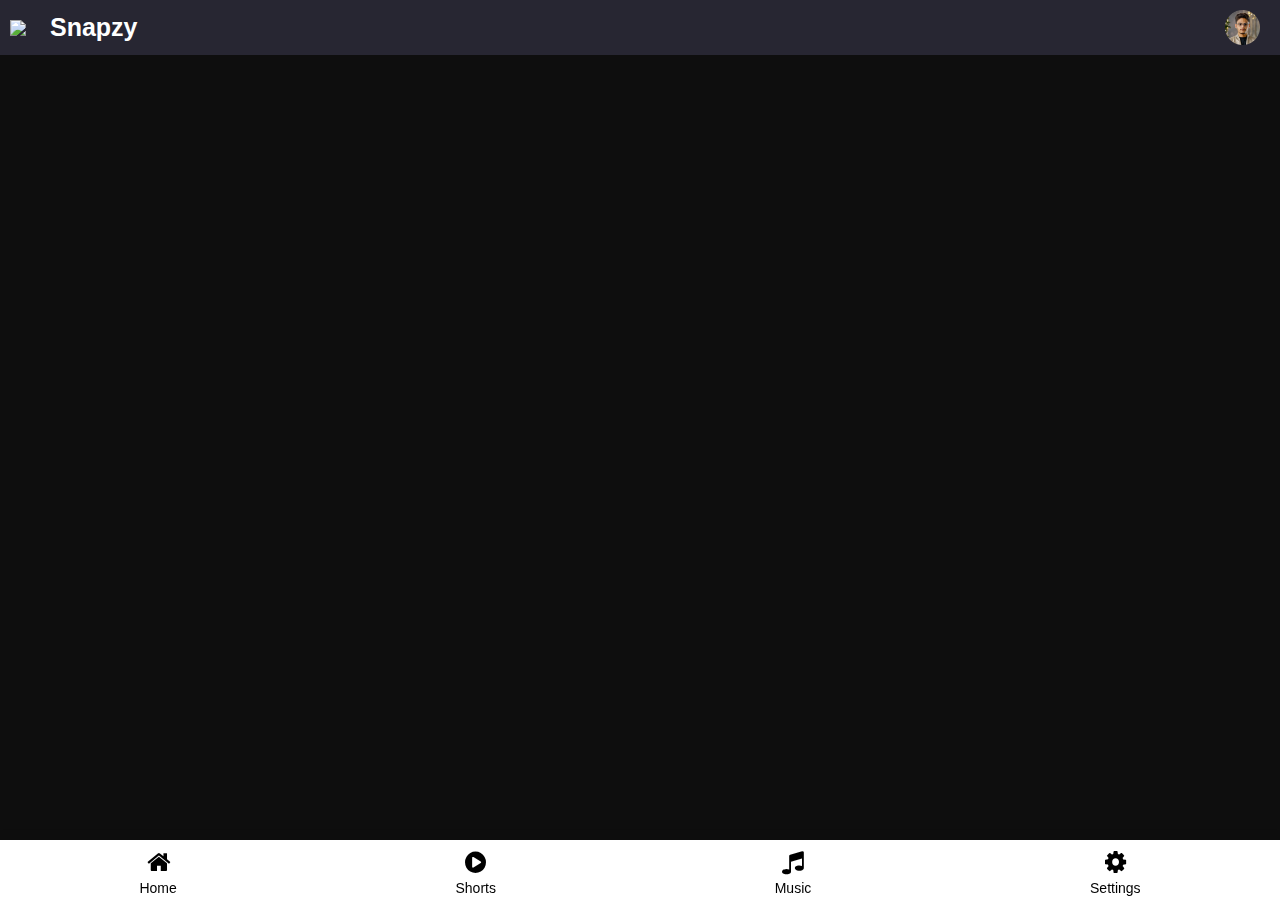
==== commit d16b13dd: "Update shorts.html" ====
--- a/shorts.html
+++ b/shorts.html
@@ -4,10 +4,10 @@
 <head>
     <meta charset="UTF-8">
     <meta name="viewport" content="width=device-width, initial-scale=1.0">
-    <link rel="icon" href="/media/pro.png" type="image/x-icon">
+    <link rel="icon" href="media/pro.png" type="image/x-icon">
     <title>Snapzy</title>
-    <link rel="stylesheet" href="/css/styles.css">
-    <link rel="stylesheet" href="/css/font-style.css">
+    <link rel="stylesheet" href="css/styles.css">
+    <link rel="stylesheet" href="css/font-style.css">
 </head>
 
 <body>
@@ -16,7 +16,7 @@
         <h1>Snapzy</h1>
         <div class="nav-pro-container">
             <div class="pro">
-                <img src="/media/pro.png" alt="User Profile" id="openRegister">
+                <img src="media/pro.png" alt="User Profile" id="openRegister">
             </div>
         </div>
     </header>
@@ -149,10 +149,7 @@
         });
     </script>
     
-    
-
-    <script src="/js/mp4.js"></script>
-    <script src="/js/footer-popup.js"></script>
+    <script src="js/footer-popup.js"></script>
 
     <script>
         if (window.jQuery) {
@@ -163,4 +160,4 @@
 
 </body>
 
-</html>+</html>
